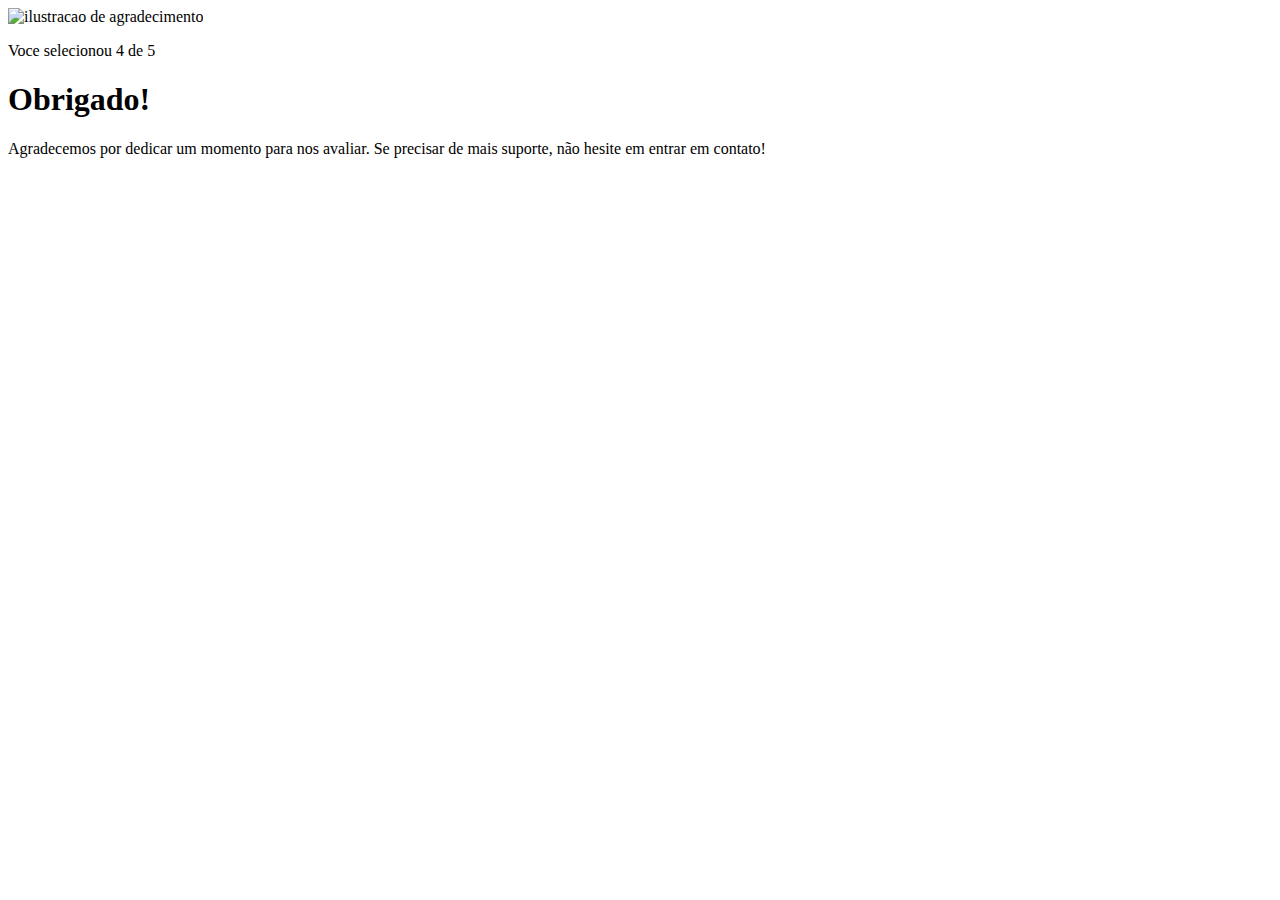
==== agradecimento.html @ 1c8adfc7 "sexto commit do html e o primeiro agradecimento do html" ====
<!DOCTYPE html>
<html lang="en">
<head>
    <meta charset="UTF-8">
    <meta name="viewport" content="width=device-width, initial-scale=1.0">
    <link rel="stylesheet" href="agradecimento.css">
    <title>Feedback - Agradecimento</title>
</head>
<body>
    <div class="card">
        <img src="../images/illustration-thank-you.svg" alt="ilustracao de agradecimento">

        <p>Voce selecionou 4 de 5</p>

        <h1>Obrigado!</h1>

        <p>Agradecemos por dedicar um momento para nos avaliar. Se precisar de mais suporte, não hesite em entrar em contato!</p>
    </div>
</body>
</html>
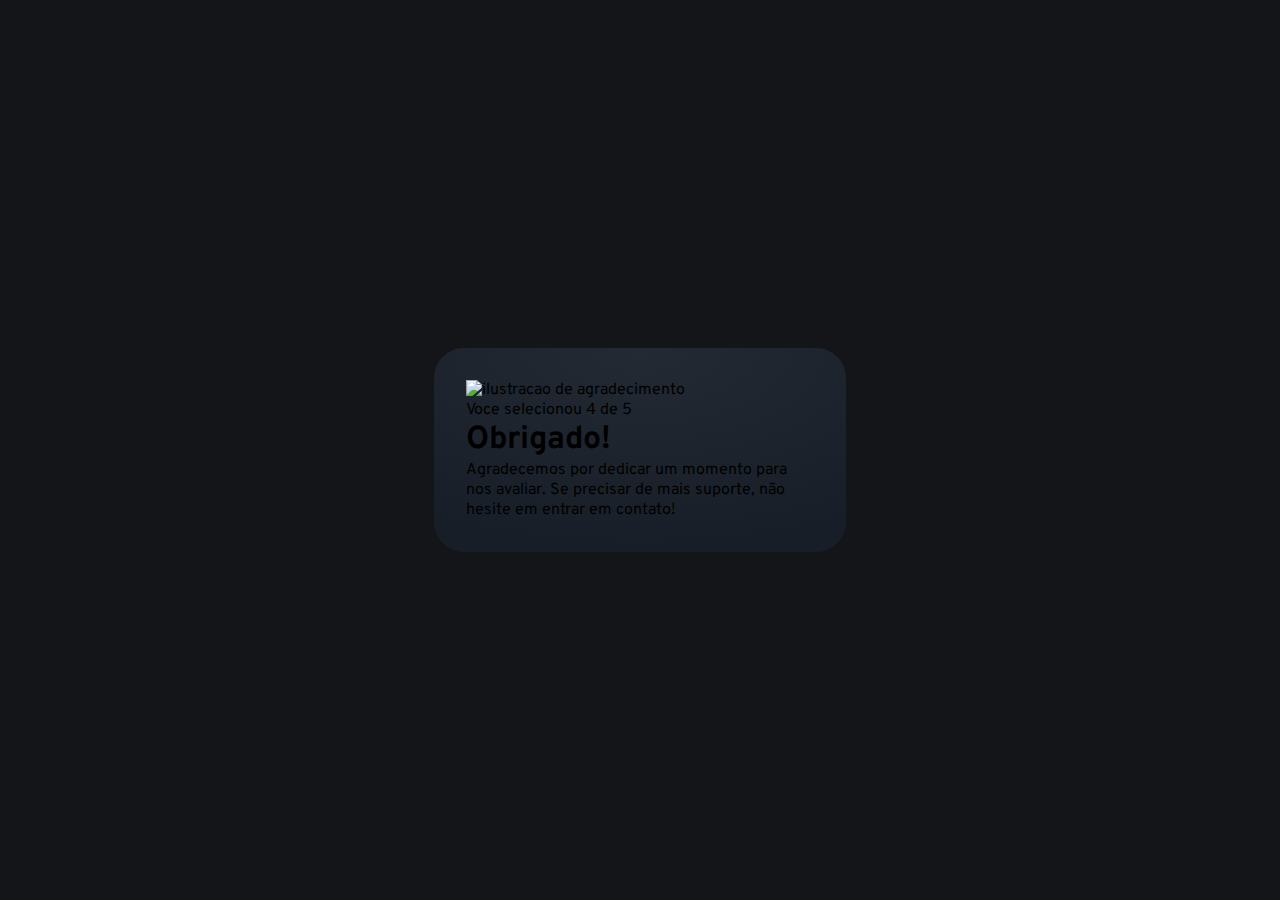
==== commit 62a1d21f: "segundo agradecimento do html e o  segundo agradcimento do css" ====
--- a/agradecimento.html
+++ b/agradecimento.html
@@ -3,17 +3,18 @@
 <head>
     <meta charset="UTF-8">
     <meta name="viewport" content="width=device-width, initial-scale=1.0">
+    <link rel="preconnect" href="https://fonts.googleapis.com">
+    <link rel="preconnect" href="https://fonts.gstatic.com" crossorigin>
+    <link href="https://fonts.googleapis.com/css2?family=Overpass:ital,wght@0,100..900;1,100..900&display=swap" rel="stylesheet">
     <link rel="stylesheet" href="agradecimento.css">
     <title>Feedback - Agradecimento</title>
 </head>
 <body>
     <div class="card">
         <img src="../images/illustration-thank-you.svg" alt="ilustracao de agradecimento">
-
         <p>Voce selecionou 4 de 5</p>
-
         <h1>Obrigado!</h1>
-
+        
         <p>Agradecemos por dedicar um momento para nos avaliar. Se precisar de mais suporte, não hesite em entrar em contato!</p>
     </div>
 </body>
--- a/agradecimento.css
+++ b/agradecimento.css
@@ -0,0 +1,33 @@
+* {
+    margin: 0;
+    padding: 0;
+    box-sizing: border-box;
+    font-family: "Overpass", sans-serif;
+    -webkit-font-smoothing: antialiassed;
+}
+
+:root {
+    --darkblue: #262e38;
+    --light-gray: #969fad;
+    --medium-gray: #7c8798;
+    --orange: #Fc7614;
+    --white: #FFF;
+    --very-dark-blue: #131518;
+    --black-gradient: radial-gradient(98.96% 98.96% at 50% 0%, #232a34 0%, #181e27 100%);
+}
+
+body {
+    background-color: var(--very-dark-blue);
+    height: 100svh;
+
+    display: flex;
+    justify-content: center;
+    align-items: center;
+}
+
+.card {
+    background: var(--black-gradient);
+    max-width: 412px;
+    padding: 32px;
+    border-radius: 30px;
+}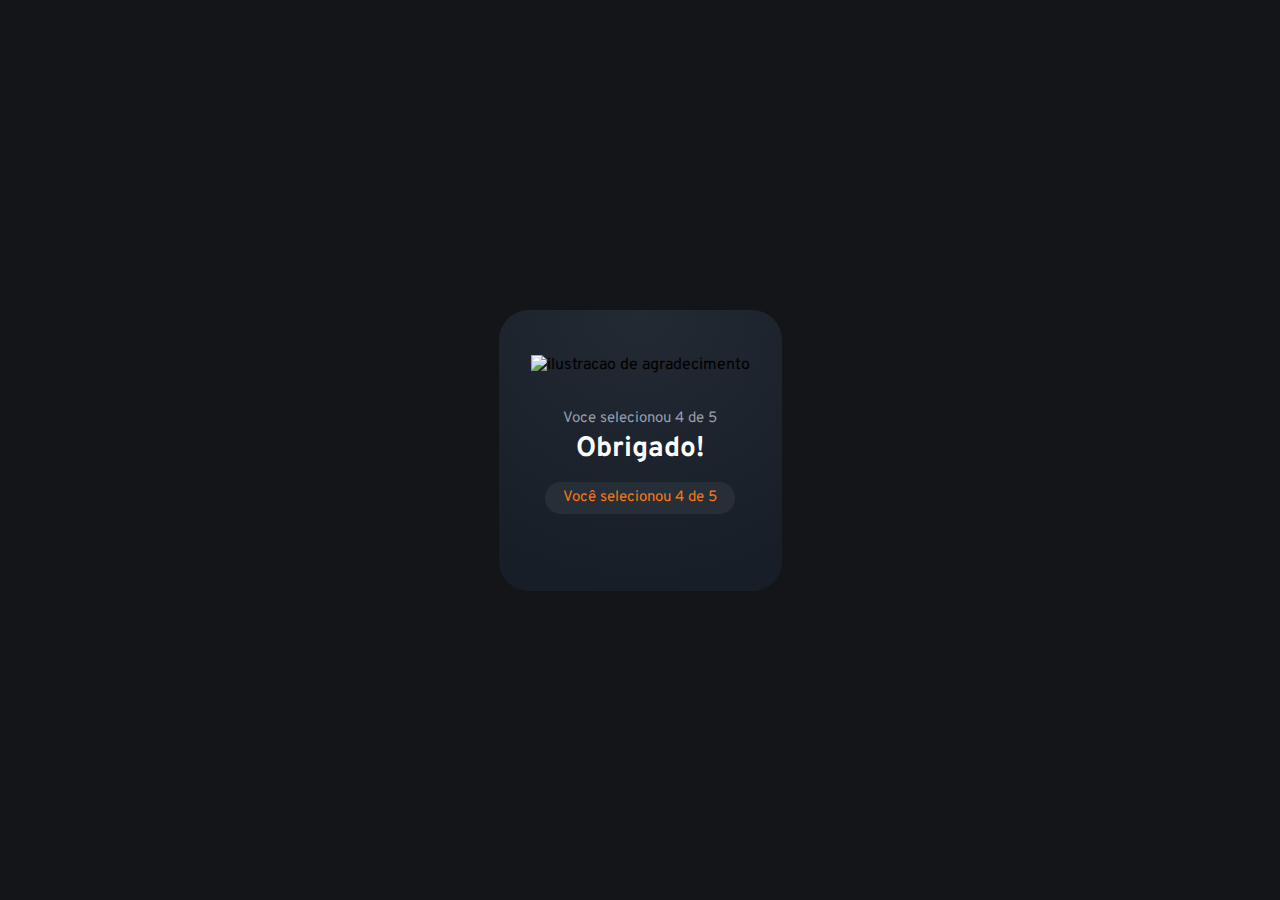
==== commit 00014ac9: "terceiro commit do html de agradecimento e o quarto do agradecimento do css" ====
--- a/agradecimento.html
+++ b/agradecimento.html
@@ -15,7 +15,7 @@
         <p>Voce selecionou 4 de 5</p>
         <h1>Obrigado!</h1>
         
-        <p>Agradecemos por dedicar um momento para nos avaliar. Se precisar de mais suporte, não hesite em entrar em contato!</p>
+        <p class="paragrafo_nota">Você selecionou 4 de 5</p>
     </div>
 </body>
 </html>--- a/agradecimento.css
+++ b/agradecimento.css
@@ -5,7 +5,6 @@
     font-family: "Overpass", sans-serif;
     -webkit-font-smoothing: antialiassed;
 }
-
 :root {
     --darkblue: #262e38;
     --light-gray: #969fad;
@@ -15,11 +14,9 @@
     --very-dark-blue: #131518;
     --black-gradient: radial-gradient(98.96% 98.96% at 50% 0%, #232a34 0%, #181e27 100%);
 }
-
 body {
     background-color: var(--very-dark-blue);
     height: 100svh;
-
     display: flex;
     justify-content: center;
     align-items: center;
@@ -27,7 +24,38 @@
 
 .card {
     background: var(--black-gradient);
+    text-align: center;
     max-width: 412px;
     padding: 32px;
+    padding: 45px 32px;
     border-radius: 30px;
+}
+
+.card img {
+    margin-bottom: 32px;
+}
+
+.card .paragrafo_nota {
+    padding: 4px 18px;
+    background-color: var(--darkblue);
+    width: fit-content;
+    margin-inline: auto;
+    border-radius: 22px;
+
+    font-size: 15px;
+    color: var(--orange);
+
+    margin-bottom: 32px;
+}
+
+.card h1 {
+    color: var(--white);
+    font-size: 28px;
+    margin-bottom: 15px;
+}
+.card p {
+    color: var(--light-gray);
+    font-size: 15px;
+    line-height: 24px;
+    
 }